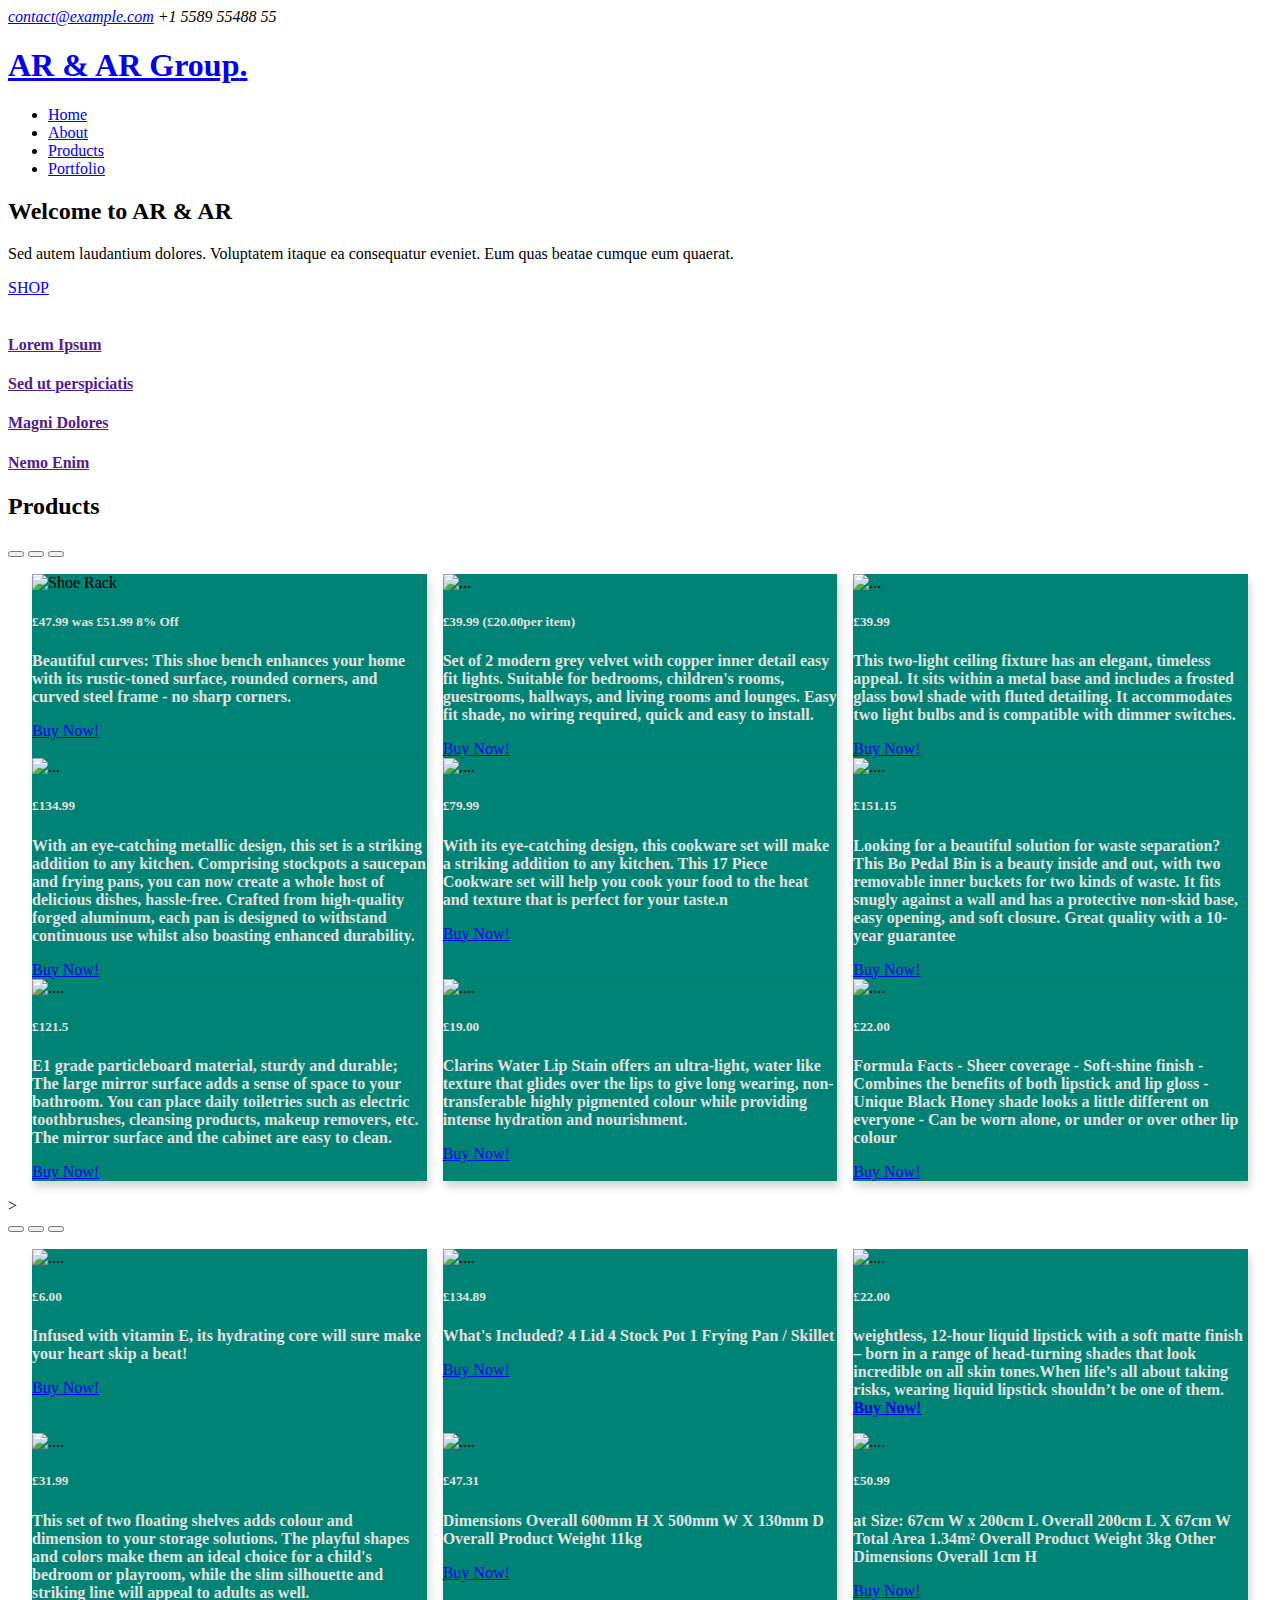
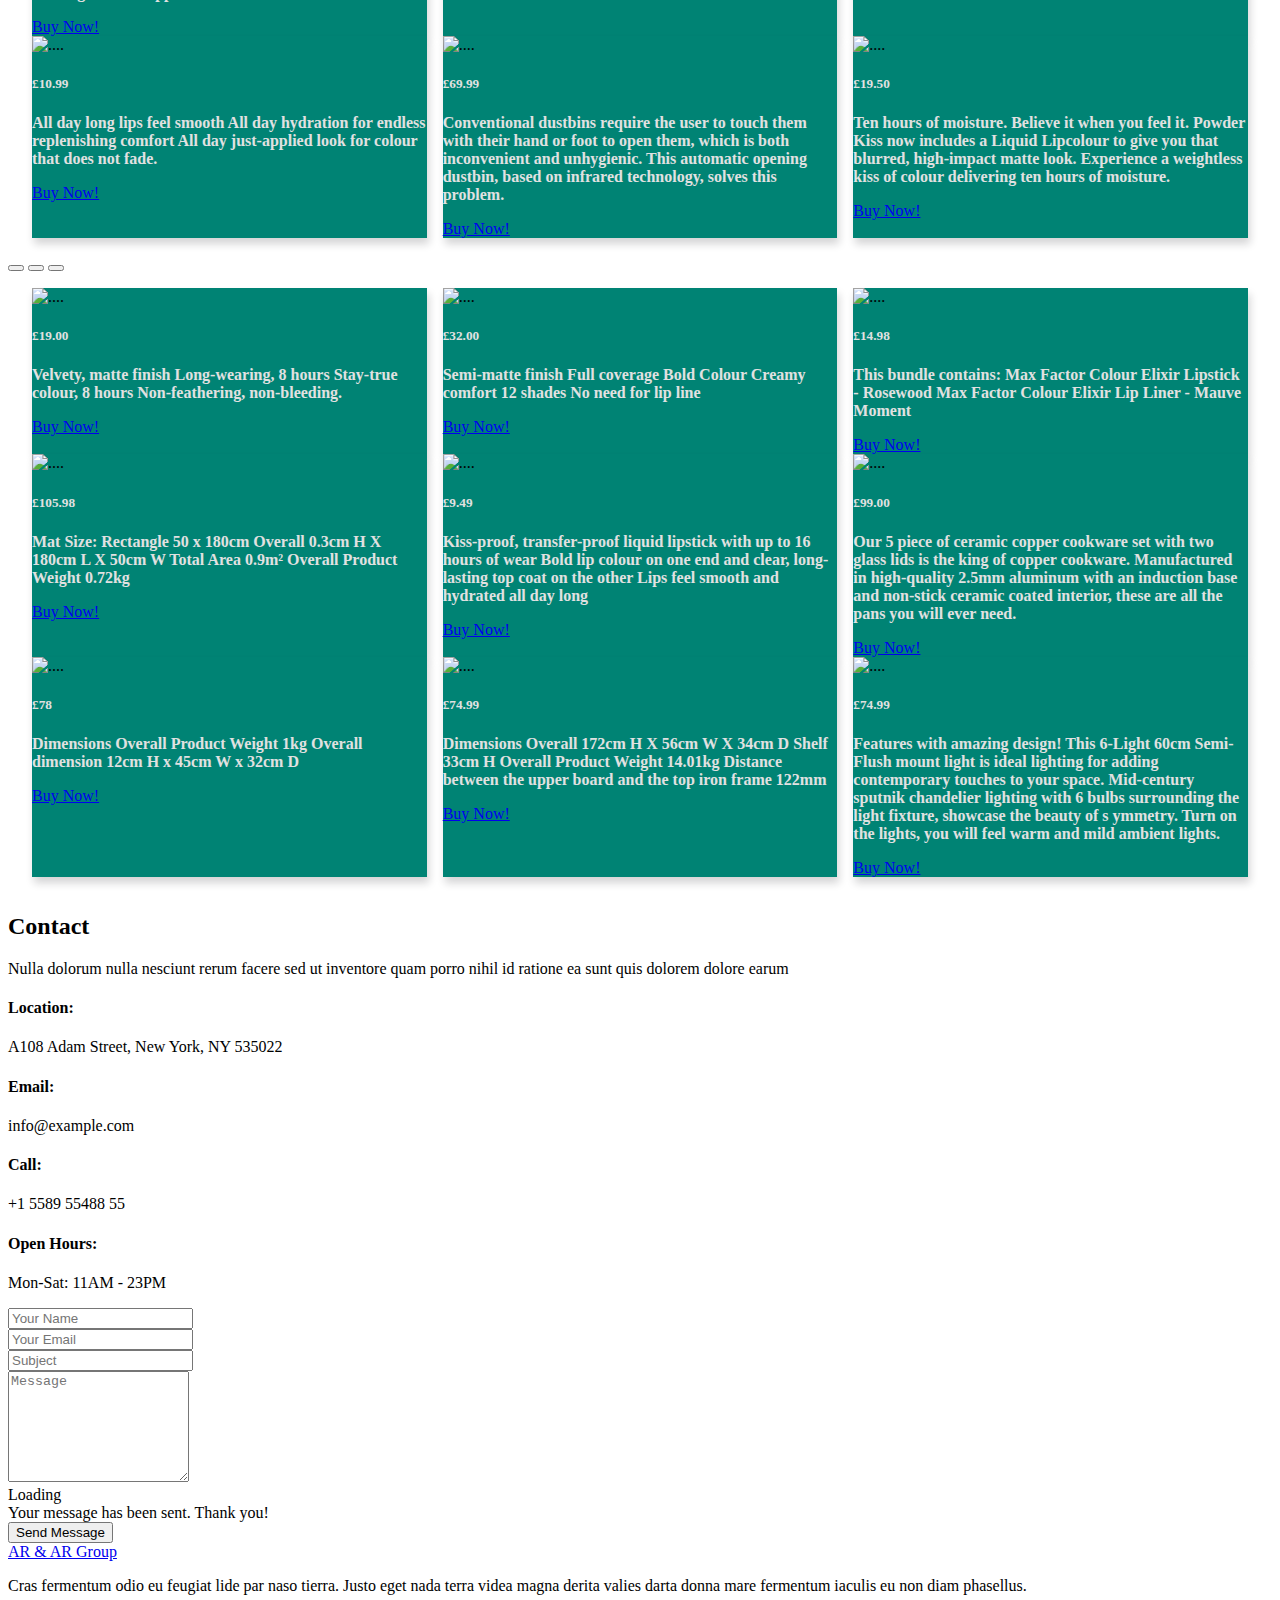
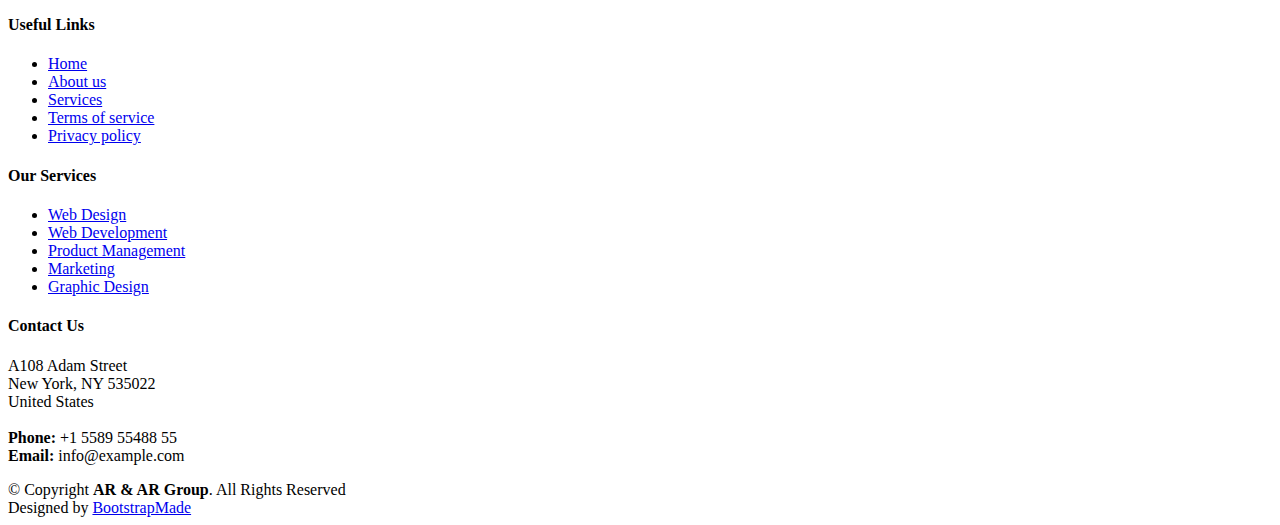
==== index.html @ 9b65b371 "Add files via upload" ====
<!DOCTYPE html>
<html lang="en">

<head>
  <meta charset="utf-8">
  <meta content="width=device-width, initial-scale=1.0" name="viewport">

  <title>AR.UK</title>
  <meta content="" name="description">
  <meta content="" name="keywords">

  <!-- Favicons -->
  <link rel="apple-touch-icon" sizes="180x180" href="favicon_io/apple-touch-icon.png">
  <link rel="icon" type="image/png" sizes="32x32" href="favicon_io\favicon-32x32.png">
  <link rel="icon" type="image/png" sizes="16x16" href="favicon_io/favicon-16x16.png">
  <link rel="manifest" href="favicon_io/site.webmanifest">

  <!-- Google Fonts -->
  <link rel="preconnect" href="https://fonts.googleapis.com">
  <link rel="preconnect" href="https://fonts.gstatic.com" crossorigin>
  <link href="https://fonts.googleapis.com/css2?family=Open+Sans:ital,wght@0,300;0,400;0,500;0,600;0,700;1,300;1,400;1,600;1,700&family=Montserrat:ital,wght@0,300;0,400;0,500;0,600;0,700;1,300;1,400;1,500;1,600;1,700&family=Raleway:ital,wght@0,300;0,400;0,500;0,600;0,700;1,300;1,400;1,500;1,600;1,700&display=swap" rel="stylesheet">

  <!-- Vendor CSS Files -->
  
  <link href="vendor/bootstrap/css/bootstrap.min.css" rel="stylesheet">
  <link href="vendor/bootstrap-icons/bootstrap-icons.css" rel="stylesheet">
  <link href="vendor/aos/aos.css" rel="stylesheet">
  <link href="vendor/glightbox/css/glightbox.min.css" rel="stylesheet">
  <link href="vendor/swiper/swiper-bundle.min.css" rel="stylesheet">

  <!-- Template Main CSS File -->
  <link href="css/main.css" rel="stylesheet">
  <link rel="stylesheet" href="neww.css">

  <!-- =======================================================
  * Template Name: Impact
  * Updated: Mar 10 2023 with Bootstrap v5.2.3
  * Template URL: https://bootstrapmade.com/impact-bootstrap-business-website-template/
  * Author: BootstrapMade.com
  * License: https://bootstrapmade.com/license/
  ======================================================== -->
</head>

<body>

  <!-- ======= Header ======= -->
  <section id="topbar" class="topbar d-flex align-items-center">
    <div class="container d-flex justify-content-center justify-content-md-between">
      <div class="contact-info d-flex align-items-center">
        <i class="bi bi-envelope d-flex align-items-center"><a href="mailto:contact@example.com">contact@example.com</a></i>
        <i class="bi bi-phone d-flex align-items-center ms-4"><span>+1 5589 55488 55</span></i>
      </div>
      <div class="social-links d-none d-md-flex align-items-center">
        <a href="#" class="twitter"><i class="bi bi-twitter"></i></a>
        <a href="#" class="facebook"><i class="bi bi-facebook"></i></a>
        <a href="#" class="instagram"><i class="bi bi-instagram"></i></a>
        <a href="#" class="linkedin"><i class="bi bi-linkedin"></i></i></a>
      </div>
    </div>
  </section><!-- End Top Bar -->

  <header id="header" class="header d-flex align-items-center">

    <div class="container-fluid container-xl d-flex align-items-center justify-content-between">
      <a href="index.html" class="logo d-flex align-items-center">
        <!-- Uncomment the line below if you also wish to use an image logo -->
        <!-- <img src="assets/img/logo.png" alt=""> -->
        <h1>AR & AR Group<span>.</span></h1>
      </a>
      <nav id="navbar" class="navbar">
        <ul>
          <li><a href="#hero">Home</a></li>
          <li><a href="#about">About</a></li>
          <li><a href="#upper">Products</a></li>
          <li><a href="#portfolio">Portfolio</a></li>
         
        
      </nav><!-- .navbar -->

      <i class="mobile-nav-toggle mobile-nav-show bi bi-list"></i>
      <i class="mobile-nav-toggle mobile-nav-hide d-none bi bi-x"></i>

    </div>
  </header><!-- End Header -->
  <!-- End Header -->

  <!-- ======= Hero Section ======= -->
  <section id="hero" class="hero">
    <div class="container position-relative">
      <div class="row gy-5" data-aos="fade-in">
        <div class="col-lg-6 order-2 order-lg-1 d-flex flex-column justify-content-center text-center text-lg-start">
          <h2>Welcome to <span>AR & AR</span></h2>
          <p>Sed autem laudantium dolores. Voluptatem itaque ea consequatur eveniet. Eum quas beatae cumque eum quaerat.</p>
          <div class="d-flex justify-content-center justify-content-lg-start">
            <a href="#about" class="btn-get-started">SHOP</a>
            
          </div>
        </div>
        <div class="col-lg-6 order-1 order-lg-2">
          <img src="img\hero-img.svg" class="img-fluid" alt="" data-aos="zoom-out" data-aos-delay="100">
        </div>
      </div>
    </div>

    <div class="icon-boxes position-relative">
      <div class="container position-relative">
        <div class="row gy-4 mt-5">

          <div class="col-xl-3 col-md-6" data-aos="fade-up" data-aos-delay="100">
            <div class="icon-box">
              <div class="icon"><i class="bi bi-easel"></i></div>
              <h4 class="title"><a href="" class="stretched-link">Lorem Ipsum</a></h4>
            </div>
          </div><!--End Icon Box -->

          <div class="col-xl-3 col-md-6" data-aos="fade-up" data-aos-delay="200">
            <div class="icon-box">
              <div class="icon"><i class="bi bi-gem"></i></div>
              <h4 class="title"><a href="" class="stretched-link">Sed ut perspiciatis</a></h4>
            </div>
          </div><!--End Icon Box -->

          <div class="col-xl-3 col-md-6" data-aos="fade-up" data-aos-delay="300">
            <div class="icon-box">
              <div class="icon"><i class="bi bi-geo-alt"></i></div>
              <h4 class="title"><a href="" class="stretched-link">Magni Dolores</a></h4>
            </div>
          </div><!--End Icon Box -->

          <div class="col-xl-3 col-md-6" data-aos="fade-up" data-aos-delay="500">
            <div class="icon-box">
              <div class="icon"><i class="bi bi-command"></i></div>
              <h4 class="title"><a href="" class="stretched-link">Nemo Enim</a></h4>
            </div>
          </div><!--End Icon Box -->

        </div>
      </div>
    </div>

    </div>
  </section>
  <!-- End Hero Section -->

  <main id="main">

    
   <!-- Products listing carosals  -->



    <section id="upper">
    <div class="section-header"><h2>Products</h2></div>

    <div class="container">
      <div id="carouselExampleControls" class="carousel slide" data-ride="carousel">

         <!-- Indicators/dots -->
  <div class="carousel-indicators">
    <button type="button" data-bs-target="#carouselExampleControls" data-bs-slide-to="0" class="active"></button>
    <button type="button" data-bs-target="#carouselExampleControls" data-bs-slide-to="1"></button>
    <button type="button" data-bs-target="#carouselExampleControls" data-bs-slide-to="2"></button>
  </div>

        <div class="carousel-inner">
          <div class="carousel-item active">
            <div class="cards-wrapper">
            <div class="card">
              <img src="products\6 Pair Shoe Rack\6+Pair+Shoe+Rack (1).webp" class="card-img-top" alt="Shoe Rack">
              <div class="card-body">
                <h5 class="card-title">£47.99 was £51.99 8% Off
                </h5>
                <p class="card-text">Beautiful curves: This shoe bench enhances your home with its rustic-toned surface, rounded corners, and curved steel frame - no sharp corners.</p>
                <a href="#" class="btn btn-success">Buy Now!</a>
              </div>
            </div>
            <div class="card d-none d-md-block">
              <img src="products\23Cm H x 30Cm W Fabric Drum Pendant Shade (Set of 2)\23Cm+H+x+30Cm+W+Fabric+Drum+Pendant+Shade (2).webp" class="card-img-top" alt="...">
              <div class="card-body">
                <h5 class="card-title">£39.99 (£20.00per item)</h5>
                <p class="card-text">Set of 2 modern grey velvet with copper inner detail easy fit lights. 
                  Suitable for bedrooms, children's rooms, guestrooms, hallways, and living rooms 
                  and lounges. Easy fit shade, no wiring required, quick and easy to install.</p>
                <a href="#" class="btn btn-success">Buy Now!</a>
              </div>
            </div>
            <div class="card d-none d-md-block">
              <img src="products\Arnott Glass Flush Mount\Arnott+Glass+Flush+Mount (2).webp" class="card-img-top" alt="...">
              <div class="card-body">
                <h5 class="card-title">£39.99 </h5>
                <p class="card-text">This two-light ceiling fixture has an elegant, timeless appeal. It sits within a metal 
                  base and includes a frosted glass bowl shade with fluted detailing. It accommodates two
                   light bulbs and is compatible with dimmer switches.</p>
                <a href="#" class="btn btn-success">Buy Now!</a>
              </div>
            </div>
          </div>
          </div>
          <div class="carousel-item">
            <div class="cards-wrapper">
              <div class="card">
                <img src="products\Berlinger Haus 11 Pieces Aluminium Non Stick Cookware Set\Berlinger+Haus+11+Pieces+Aluminium+Non+Stick+Cookware+Set (4).webp" class="card-img-top" alt="...">
                <div class="card-body">
                  <h5 class="card-title">£134.99</h5>
                  <p class="card-text">With an eye-catching metallic design, this set is a striking addition to any kitchen. Comprising stockpots a saucepan and frying pans, you can now create a whole host of delicious dishes, hassle-free. Crafted from high-quality forged aluminum, each pan is designed to withstand continuous use whilst also boasting enhanced durability.</p>
                  <a href="#" class="btn btn-success">Buy Now!</a>
                </div>
              </div>
              <div class="card d-none d-md-block">
                <img src="products\Berlinger Haus 17 Pieces Stainless Steel Non Stick Cookware Set\Berlinger+Haus+17+Pieces+Stainless+Steel+Non+Stick+Cookware+Set (2).webp" class="card-img-top" alt="....">
                <div class="card-body">
                  <h5 class="card-title">£79.99</h5>
                  <p class="card-text">With its eye-catching design, this cookware set will make a striking addition to any kitchen. This 17 Piece Cookware set will help you cook your food to the heat and texture that is perfect for your taste.n</p>
                  <a href="#" class="btn btn-success">Buy Now!</a>
                </div>
              </div>
              <div class="card d-none d-md-block">
                <img src="products\Bo 60L Pedal Bin with Two Inner Buckets\Bo+60L+Pedal+Bin+with+Two+Inner+Buckets (3).webp" class="card-img-top" alt="....">
                <div class="card-body">
                  <h5 class="card-title">£151.15</h5>
                  <p class="card-text">Looking for a beautiful solution for waste separation? This Bo Pedal Bin is a beauty inside and out, with two removable inner buckets for two kinds of waste. It fits snugly against a wall and has a protective non-skid base, easy opening, and soft closure. Great quality with a 10-year guarantee</p>
                  <a href="#" class="btn btn-success">Buy Now!</a>
                </div>
              </div>
            </div>
          </div>
          <div class="carousel-item">
            <div class="cards-wrapper">
              <div class="card">
                <img src="products\Caslyn 680Mm W 660Mm H Surface Mount Frameless Medicine Cabinet with Mirror and 5 Fixed Shelves\Caslyn+680Mm+W+660Mm+H+Surface+Mount+Frameless+Medicine+Cabinet+with+Mirror+and+5+Fixed+Shelves.webp" class="card-img-top" alt="....">
                <div class="card-body">
                  <h5 class="card-title">£121.5</h5>
                  <p class="card-text">E1 grade particleboard material, sturdy and durable;
                    The large mirror surface adds a sense of space to your bathroom. You can place daily toiletries such as electric toothbrushes, cleansing products, makeup removers, etc. The mirror surface and the cabinet are easy to clean.</p>
                  <a href="#" class="btn btn-success">Buy Now!</a>
                </div>
              </div>
              <div class="card d-none d-md-block">
                <img src="products\Clarins Water Lip Stain\download (2).png" class="card-img-top" alt="....">
                <div class="card-body">
                  <h5 class="card-title">£19.00</h5>
                  <p class="card-text">Clarins Water Lip Stain offers an ultra-light, water like texture that glides over the lips to give long wearing, non-transferable highly pigmented colour while providing intense hydration and nourishment.</p>
                  <a href="#" class="btn btn-success">Buy Now!</a>
                </div>
              </div>
              <div class="card d-none d-md-block">
                <img src="products\Clinique Almost Lipstick - Black Honey 1.9G\download (2).png" class="card-img-top" alt="....">
                <div class="card-body">
                  <h5 class="card-title">£22.00</h5>
                  <p class="card-text">Formula Facts
                    - Sheer coverage
                    - Soft-shine finish
                    - Combines the benefits of both lipstick and lip gloss
                    - Unique Black Honey shade looks a little different on everyone
                    - Can be worn alone, or under or over other lip colour</p>
                  <a href="#" class="btn btn-success">Buy Now!</a>
                </div>
              </div>
            </div>
          </div>
        </div>
        <a class="carousel-control-prev" href="#carouselExampleControls" role="button" data-bs-slide="prev">
          <span class="carousel-control-prev-icon" aria-hidden="true"></span>
          <span class="sr-only"></span>
        </a>
        <a class="carousel-control-next" href="#carouselExampleControls" role="button" data-bs-slide="next">
          <span class="carousel-control-next-icon" aria-hidden="true"></span>
          <span class="sr-only"></span>
        </a>
      </div>
    </div>



    <!-- Second carousal-->>
    <div class="container">
      <div id="carouselExampleControls2" class="carousel slide" data-ride="carousel">

               <!-- Indicators/dots -->
  <div class="carousel-indicators">
    <button type="button" data-bs-target="#carouselExampleControls2" data-bs-slide-to="0" class="active"></button>
    <button type="button" data-bs-target="#carouselExampleControls2" data-bs-slide-to="1"></button>
    <button type="button" data-bs-target="#carouselExampleControls2" data-bs-slide-to="2"></button>
  </div>

        <div class="carousel-inner">
          <div class="carousel-item active">
            <div class="cards-wrapper">
            <div class="card">
              <img src="products\e.l.f. Hydrating Core Lip Shine\download (4).png" class="card-img-top" alt="....">
              <div class="card-body">
                <h5 class="card-title">£6.00</h5>
                <p class="card-text">Infused with vitamin E, its hydrating core will sure make your heart skip a beat!</p>
                <a href="#" class="btn btn-success">Buy Now!</a>
              </div>
            </div>
            <div class="card d-none d-md-block">
              <img src="products\Fairmont Park Mimi 9 Piece Stoneware Non Stick Cookware Set\Fairmont+Park+Mimi+9+Piece+Stoneware+Non+Stick+Cookware+Set (2).webp" class="card-img-top" alt="....">
              <div class="card-body">
                <h5 class="card-title">£134.89</h5>
                <p class="card-text">What's Included?
                  4 Lid
                  4 Stock Pot
                  1 Frying Pan / Skillet</p>
                <a href="#" class="btn btn-success">Buy Now!</a>
              </div>
            </div>
            <div class="card d-none d-md-block">
              <img src="products\Fenty Beauty Stunna Lip Paint Longwear Fluid Lip Colour\download.png" class="card-img-top" alt="....">
              <div class="card-body">
                <h5 class="card-title">
                  £22.00</h5>
                <p class="card-text"> weightless, 12-hour liquid lipstick with a soft matte finish – born in a range of head-turning shades that look incredible on all skin tones.When life’s all about taking risks, wearing liquid lipstick shouldn’t be one of them. 
                 <a href="#" class="btn btn-success">Buy Now!</a>
              </div>
            </div>
          </div>
          </div>
          <div class="carousel-item">
            <div class="cards-wrapper">
              <div class="card">
                <img src="products\Floating Shelf (Set of 2)\Floating+Shelf (2).webp" class="card-img-top" alt="....">
                <div class="card-body">
                  <h5 class="card-title">£31.99</h5>
                  <p class="card-text">This set of two floating shelves adds colour and dimension to your storage solutions. The playful shapes and colors make them an ideal choice for a child's bedroom or playroom, while the slim silhouette and striking line will appeal to adults as well.</p>
                  <a href="#" class="btn btn-success">Buy Now!</a>
                </div>
              </div>
              <div class="card d-none d-md-block">
                <img src="products\Kameka 500Mm W 600Mm H Surface Mount Framed Medicine Cabinet Mirror\Kameka+500Mm+W+600Mm+H+Surface+Mount+Framed+Medicine+Cabinet+Mirror.webp" class="card-img-top" alt="....">
                <div class="card-body">
                  <h5 class="card-title">£47.31</h5>
                  <p class="card-text">Dimensions
                    Overall
                    600mm H X 500mm W X 130mm D
                    Overall Product Weight
                    11kg</p>
                  <a href="#" class="btn btn-success">Buy Now!</a>
                </div>
              </div>
              <div class="card d-none d-md-block">
                <img src="products\Kitchen Mat\Kitchen+Mat (1).webp" class="card-img-top" alt="....">
                <div class="card-body">
                  <h5 class="card-title">£50.99</h5>
            <p class="card-text">at Size: 67cm W x 200cm L
              Overall
              200cm L X 67cm W
              Total Area
              1.34m²
              Overall Product Weight
              3kg
              Other Dimensions
              Overall
              1cm H</p>
                  <a href="#" class="btn btn-success">Buy Now!</a>
                </div>
              </div>
            </div>
          </div>
          <div class="carousel-item">
            <div class="cards-wrapper">
              <div class="card">
                <img src="products\L_Oreal Paris Infallible Longwear 2 Step Lipstick\download (1).png" class="card-img-top" alt="....">
                <div class="card-body">
                  <h5 class="card-title">£10.99</h5>
                  <p class="card-text">All day long lips feel smooth
                    All day hydration for endless replenishing comfort  
                    All day just-applied look for colour that does not fade.</p>
                  <a href="#" class="btn btn-success">Buy Now!</a>
                </div>
              </div>
              <div class="card d-none d-md-block">
                <img src="products\Ladson Steel Motion Sensor Rubbish Bin\Ladson+Steel+Motion+Sensor+Rubbish+Bin (1).webp" class="card-img-top" alt="....">
                <div class="card-body">
                  <h5 class="card-title">£69.99</h5>
                  <p class="card-text">Conventional dustbins require the user to touch them with their hand or foot to open them, which is both inconvenient and unhygienic. This automatic opening dustbin, based on infrared technology, solves this problem.</p>
                  <a href="#" class="btn btn-success">Buy Now!</a>
                </div>
              </div>
              <div class="card d-none d-md-block">
                <img src="products\MAC Powder Kiss Liquid Lip Colour\download (1).png" class="card-img-top" alt="....">
                <div class="card-body">
                  <h5 class="card-title">£19.50</h5>
                  <p class="card-text">Ten hours of moisture. Believe it when you feel it. 
                    Powder Kiss now includes a Liquid Lipcolour to give you that blurred, high-impact matte look. 
                    Experience a weightless kiss of colour delivering ten hours of moisture.</p>
                  <a href="#" class="btn btn-success">Buy Now!</a>
                </div>
              </div>
            </div>
          </div>
        </div>
        <a class="carousel-control-prev" href="#carouselExampleControls2" role="button" data-bs-slide="prev">
          <span class="carousel-control-prev-icon" aria-hidden="true"></span>
          <span class="sr-only"></span>
        </a>
        <a class="carousel-control-next" href="#carouselExampleControls2" role="button" data-bs-slide="next">
          <span class="carousel-control-next-icon" aria-hidden="true"></span>
          <span class="sr-only"></span>
        </a>
      </div>
    </div>


    <!--3rd carousal-->
    <div class="container">
      <div id="carouselExampleControls3" class="carousel slide" data-ride="carousel">

               <!-- Indicators/dots -->
  <div class="carousel-indicators">
    <button type="button" data-bs-target="#carouselExampleControls3" data-bs-slide-to="0" class="active"></button>
    <button type="button" data-bs-target="#carouselExampleControls3" data-bs-slide-to="1"></button>
    <button type="button" data-bs-target="#carouselExampleControls3" data-bs-slide-to="2"></button>
  </div>

        <div class="carousel-inner">
          <div class="carousel-item active">
            <div class="cards-wrapper">
            <div class="card">
              <img src="products\MAC Retro Matte liquid Lip colour\download (2).png" class="card-img-top" alt="....">
              <div class="card-body">
                <h5 class="card-title">£19.00</h5>
                <p class="card-text">
                  Velvety, matte finish
                  Long-wearing, 8 hours
                  Stay-true colour, 8 hours
                  Non-feathering, non-bleeding.</p>
                <a href="#" class="btn btn-success">Buy Now!</a>
              </div>
            </div>
            <div class="card d-none d-md-block">
              <img src="products\YSL Rouge Pur Couture The Slim Velvet Radical Lipstick\download (2).png" class="card-img-top" alt="....">
              <div class="card-body">
                <h5 class="card-title">£32.00</h5>
                <p class="card-text">Semi-matte finish
                  Full coverage
                  Bold Colour
                  Creamy comfort
                  12 shades
                  No need for lip line</p>
                <a href="#" class="btn btn-success">Buy Now!</a>
              </div>
            </div>
            <div class="card d-none d-md-block">
              <img src="products\Max Factor Colour Elixir Rose Nude Lipstick and Lip Liner Bundle\download (2).png" class="card-img-top" alt="....">
              <div class="card-body">
                <h5 class="card-title">£14.98</h5>
                <p class="card-text">This bundle contains:
                  Max Factor Colour Elixir Lipstick - Rosewood
                  Max Factor Colour Elixir Lip Liner - Mauve Moment </p>
                <a href="#" class="btn btn-success">Buy Now!</a>
              </div>
            </div>
          </div>
          </div>
          <div class="carousel-item">
            <div class="cards-wrapper">
              <div class="card">
                <img src="products\Northway Kitchen Mat\Northway+Kitchen+Mat (3).webp" class="card-img-top" alt="....">
                <div class="card-body">
                  <h5 class="card-title">£105.98
                  </h5>
                  <p class="card-text">Mat Size: Rectangle 50 x 180cm
                    Overall
                    0.3cm H X 180cm L X 50cm W
                    Total Area
                    0.9m²
                    Overall Product Weight
                    0.72kg</p>
                  <a href="#" class="btn btn-success">Buy Now!</a>
                </div>
              </div>
              <div class="card d-none d-md-block">
                <img src="products\Rimmel London Provocalips 16hr Lip Colour\download (2).png" class="card-img-top" alt="....">
                <div class="card-body">
                  <h5 class="card-title">£9.49</h5>
                  <p class="card-text">Kiss-proof, transfer-proof liquid lipstick with up to 16 hours of wear
Bold lip colour on one end and clear, long-lasting top coat on the other
Lips feel smooth and hydrated all day long</p>
                  <a href="#" class="btn btn-success">Buy Now!</a>
                </div>
              </div>
              <div class="card d-none d-md-block">
                <img src="products\Symple Stuff Dorthea 5 Piece Aluminum Non Stick Cookware Set\Symple+Stuff+Dorthea+5+Piece+Aluminum+Non+Stick+Cookware+Set (1).webp" class="card-img-top" alt="....">
                <div class="card-body">
                  <h5 class="card-title">£99.00</h5>
                  <p class="card-text">Our 5 piece of ceramic copper cookware set with two glass lids is the king of copper cookware. Manufactured in high-quality 2.5mm aluminum with an induction base and non-stick ceramic coated interior, these are all the pans you will ever need.</p>
                  <a href="#" class="btn btn-success">Buy Now!</a>
                </div>
              </div>
            </div>
          </div>
          <div class="carousel-item">
            <div class="cards-wrapper">
              <div class="card">
                <img src="products\Tower T847001 Compact Dish Rack\Tower+T847001+Compact+Dish+Rack+with+Removable+Cutlery+Drainer,+Colour+Coated+Stainless+Steel,+Grey+,+32+x+45+x+15+cm (1).webp" class="card-img-top" alt="....">
                <div class="card-body">
                  <h5 class="card-title">£78</h5>
                  <p class="card-text">Dimensions
                    Overall Product Weight
                    1kg
                    Overall dimension
                    12cm H x 45cm W x 32cm D
                    </p>
                  <a href="#" class="btn btn-success">Buy Now!</a>
                </div>
              </div>
              <div class="card d-none d-md-block">
                <img src="products\Westhought 172Cm H x 56Cm W Steel Etagere Bookcase\Westhought+172Cm+H+x+56Cm+W+Steel+Etagere+Bookcase (3).webp" class="card-img-top" alt="....">
                <div class="card-body">
                  <h5 class="card-title">£74.99</h5>
                  <p class="card-text">Dimensions
                    Overall
                    172cm H X 56cm W X 34cm D
                    Shelf
                    33cm H
                    Overall Product Weight
                    14.01kg
                    Distance between the upper board and the top iron frame
                    122mm</p>
                  <a href="#" class="btn btn-success">Buy Now!</a>
                </div>
              </div>
              <div class="card d-none d-md-block">
                <img src="products\Worley Semi Flush Mount\Worley+Semi+Flush+Mount (1).webp" class="card-img-top" alt="....">
                <div class="card-body">
                  <h5 class="card-title">£74.99</h5>
                  <p class="card-text">Features with amazing design! This 6-Light 60cm Semi-Flush mount light is 
                    ideal lighting for adding contemporary touches to your space. Mid-century sputnik 
                    chandelier lighting with 6 bulbs surrounding the light fixture, showcase the beauty of s
                    ymmetry. Turn on the lights, you will feel warm and mild ambient lights.</p>
                  <a href="#" class="btn btn-success">Buy Now!</a>
                </div>
              </div>
            </div>
          </div>
        </div>
        <a class="carousel-control-prev" href="#carouselExampleControls3" role="button" data-bs-slide="prev">
          <span class="carousel-control-prev-icon" aria-hidden="true"></span>
          <span class="sr-only"></span>
        </a>
        <a class="carousel-control-next" href="#carouselExampleControls3" role="button" data-bs-slide="next">
          <span class="carousel-control-next-icon" aria-hidden="true"></span>
          <span class="sr-only"></span>
        </a>
      </div>
    </div>


      
</section>

   
     

    
    <!-- ======= Contact Section ======= -->
    <section id="contact" class="contact">
      <div class="container" data-aos="fade-up">

        <div class="section-header">
          <h2>Contact</h2>
          <p>Nulla dolorum nulla nesciunt rerum facere sed ut inventore quam porro nihil id ratione ea sunt quis dolorem dolore earum</p>
        </div>

        <div class="row gx-lg-0 gy-4">

          <div class="col-lg-4">

            <div class="info-container d-flex flex-column align-items-center justify-content-center">
              <div class="info-item d-flex">
                <i class="bi bi-geo-alt flex-shrink-0"></i>
                <div>
                  <h4>Location:</h4>
                  <p>A108 Adam Street, New York, NY 535022</p>
                </div>
              </div><!-- End Info Item -->

              <div class="info-item d-flex">
                <i class="bi bi-envelope flex-shrink-0"></i>
                <div>
                  <h4>Email:</h4>
                  <p>info@example.com</p>
                </div>
              </div><!-- End Info Item -->

              <div class="info-item d-flex">
                <i class="bi bi-phone flex-shrink-0"></i>
                <div>
                  <h4>Call:</h4>
                  <p>+1 5589 55488 55</p>
                </div>
              </div><!-- End Info Item -->

              <div class="info-item d-flex">
                <i class="bi bi-clock flex-shrink-0"></i>
                <div>
                  <h4>Open Hours:</h4>
                  <p>Mon-Sat: 11AM - 23PM</p>
                </div>
              </div><!-- End Info Item -->
            </div>

          </div>

          <div class="col-lg-8">
            <form action="forms/contact.php" method="post" role="form" class="php-email-form">
              <div class="row">
                <div class="col-md-6 form-group">
                  <input type="text" name="name" class="form-control" id="name" placeholder="Your Name" required>
                </div>
                <div class="col-md-6 form-group mt-3 mt-md-0">
                  <input type="email" class="form-control" name="email" id="email" placeholder="Your Email" required>
                </div>
              </div>
              <div class="form-group mt-3">
                <input type="text" class="form-control" name="subject" id="subject" placeholder="Subject" required>
              </div>
              <div class="form-group mt-3">
                <textarea class="form-control" name="message" rows="7" placeholder="Message" required></textarea>
              </div>
              <div class="my-3">
                <div class="loading">Loading</div>
                <div class="error-message"></div>
                <div class="sent-message">Your message has been sent. Thank you!</div>
              </div>
              <div class="text-center"><button type="submit">Send Message</button></div>
            </form>
          </div><!-- End Contact Form -->

        </div>

      </div>
    </section><!-- End Contact Section -->

  </main><!-- End #main -->

  <!-- ======= Footer ======= -->
  <footer id="footer" class="footer">

    <div class="container">
      <div class="row gy-4">
        <div class="col-lg-5 col-md-12 footer-info">
          <a href="index.html" class="logo d-flex align-items-center">
            <span>AR & AR Group</span>
          </a>
          <p>Cras fermentum odio eu feugiat lide par naso tierra. Justo eget nada terra videa magna derita valies darta donna mare fermentum iaculis eu non diam phasellus.</p>
          <div class="social-links d-flex mt-4">
            <a href="#" class="twitter"><i class="bi bi-twitter"></i></a>
            <a href="#" class="facebook"><i class="bi bi-facebook"></i></a>
            <a href="#" class="instagram"><i class="bi bi-instagram"></i></a>
            <a href="#" class="linkedin"><i class="bi bi-linkedin"></i></a>
          </div>
        </div>

        <div class="col-lg-2 col-6 footer-links">
          <h4>Useful Links</h4>
          <ul>
            <li><a href="#">Home</a></li>
            <li><a href="#">About us</a></li>
            <li><a href="#">Services</a></li>
            <li><a href="#">Terms of service</a></li>
            <li><a href="#">Privacy policy</a></li>
          </ul>
        </div>

        <div class="col-lg-2 col-6 footer-links">
          <h4>Our Services</h4>
          <ul>
            <li><a href="#">Web Design</a></li>
            <li><a href="#">Web Development</a></li>
            <li><a href="#">Product Management</a></li>
            <li><a href="#">Marketing</a></li>
            <li><a href="#">Graphic Design</a></li>
          </ul>
        </div>

        <div class="col-lg-3 col-md-12 footer-contact text-center text-md-start">
          <h4>Contact Us</h4>
          <p>
            A108 Adam Street <br>
            New York, NY 535022<br>
            United States <br><br>
            <strong>Phone:</strong> +1 5589 55488 55<br>
            <strong>Email:</strong> info@example.com<br>
          </p>

        </div>

      </div>
    </div>

    <div class="container mt-4">
      <div class="copyright">
        &copy; Copyright <strong><span>AR & AR Group</span></strong>. All Rights Reserved
      </div>
      <div class="credits">
        <!-- All the links in the footer should remain intact. -->
        <!-- You can delete the links only if you purchased the pro version. -->
        <!-- Licensing information: https://bootstrapmade.com/license/ -->
        <!-- Purchase the pro version with working PHP/AJAX contact form: https://bootstrapmade.com/impact-bootstrap-business-website-template/ -->
        Designed by <a href="https://bootstrapmade.com/">BootstrapMade</a>
      </div>
    </div>

  </footer><!-- End Footer -->
  <!-- End Footer -->

  <a href="#" class="scroll-top d-flex align-items-center justify-content-center"><i class="bi bi-arrow-up-short"></i></a>

  <div id="preloader"></div>

  <!-- Vendor JS Files -->
  <script src="vendor/bootstrap/js/bootstrap.bundle.min.js"></script>
  <script src="vendor/aos/aos.js"></script>
  <script src="vendor/glightbox/js/glightbox.min.js"></script>
  <script src="vendor/purecounter/purecounter_vanilla.js"></script>
  <script src="vendor/swiper/swiper-bundle.min.js"></script>
  <script src="vendor/isotope-layout/isotope.pkgd.min.js"></script>
  <script src="vendor/php-email-form/validate.js"></script>
  

  <!-- Template Main JS File -->
  <script src="js\main.js"></script>

</body>

</html>
---- neww.css ----
@media  screen and (min-width: 568px) {
  

.cards-wrapper {
    display: flex;
    
  }

  .img-wrapper{
    height: 2vw;
    margin: 0 auto;
  }
}
  
@media screen and (max-width: 567px) {
  .card:not(:first-child){
    display: none;
    align-items: center;
    
  }
}

.container{
  align-items: center;
}
  .card {
     margin: 0 0.5em;
    width: calc(100%/3);
    box-shadow: 2px 6px 8px 0 rgba(22, 22, 26, 0.18);
    border: none;
    border-radius: 0;
    background-color:#008374;
    
  }
  .card-title
  {
    color: #e1e1e1;
    font-weight: bolder;
  }
   .card-text{
    color: #e1e1e1;
    font-weight: bold;
   }

  .carousel-inner {
    padding: 1em;
  }

  .carousel-control-prev,
.carousel-control-next {
  background-color: #e1e1e1;
  width: 5vh;
  height: 5vh;
  border-radius: 50%;
  top: 50%;
  transform: translateY(-50%);
}

@media (min-width: 768px) {
  .card img {
    height: 11em;
  }
}

.card img {
  align-items: center;
  max-width: 80%;
  max-height: 50%;
}
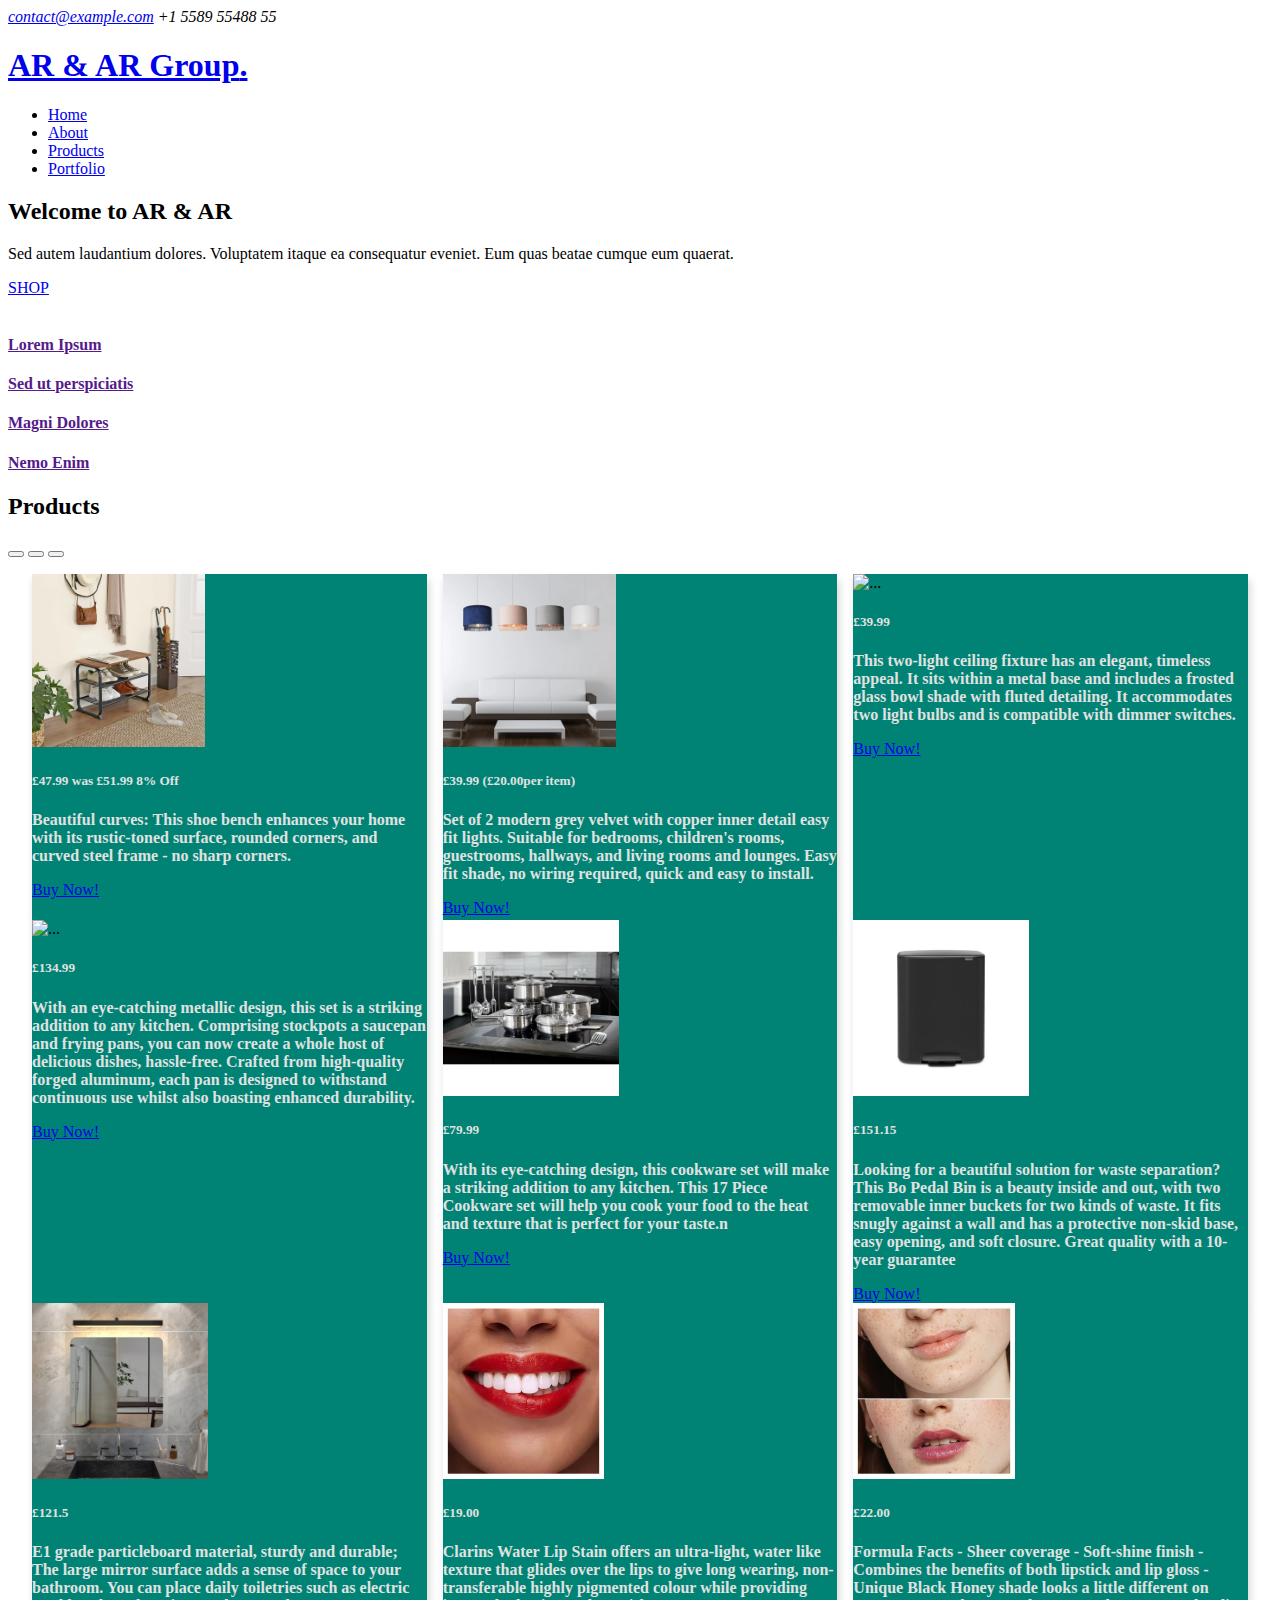
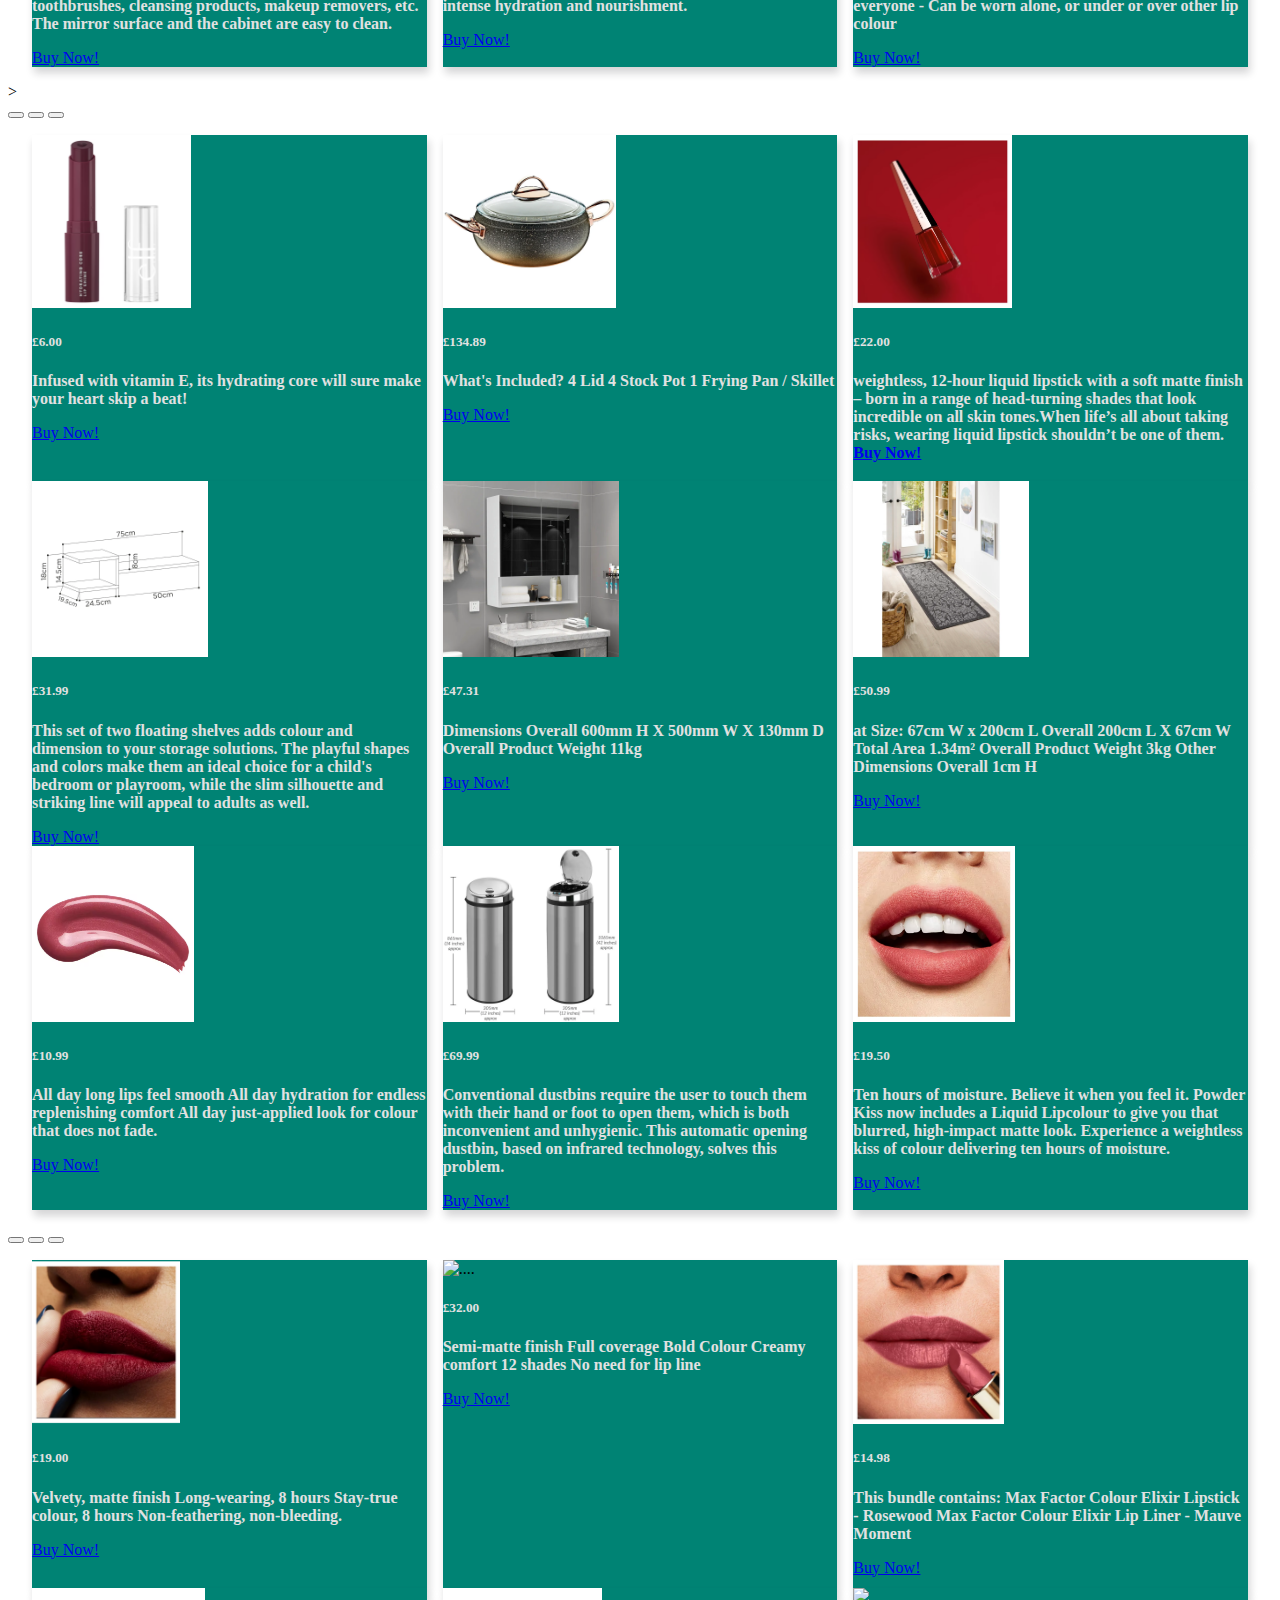
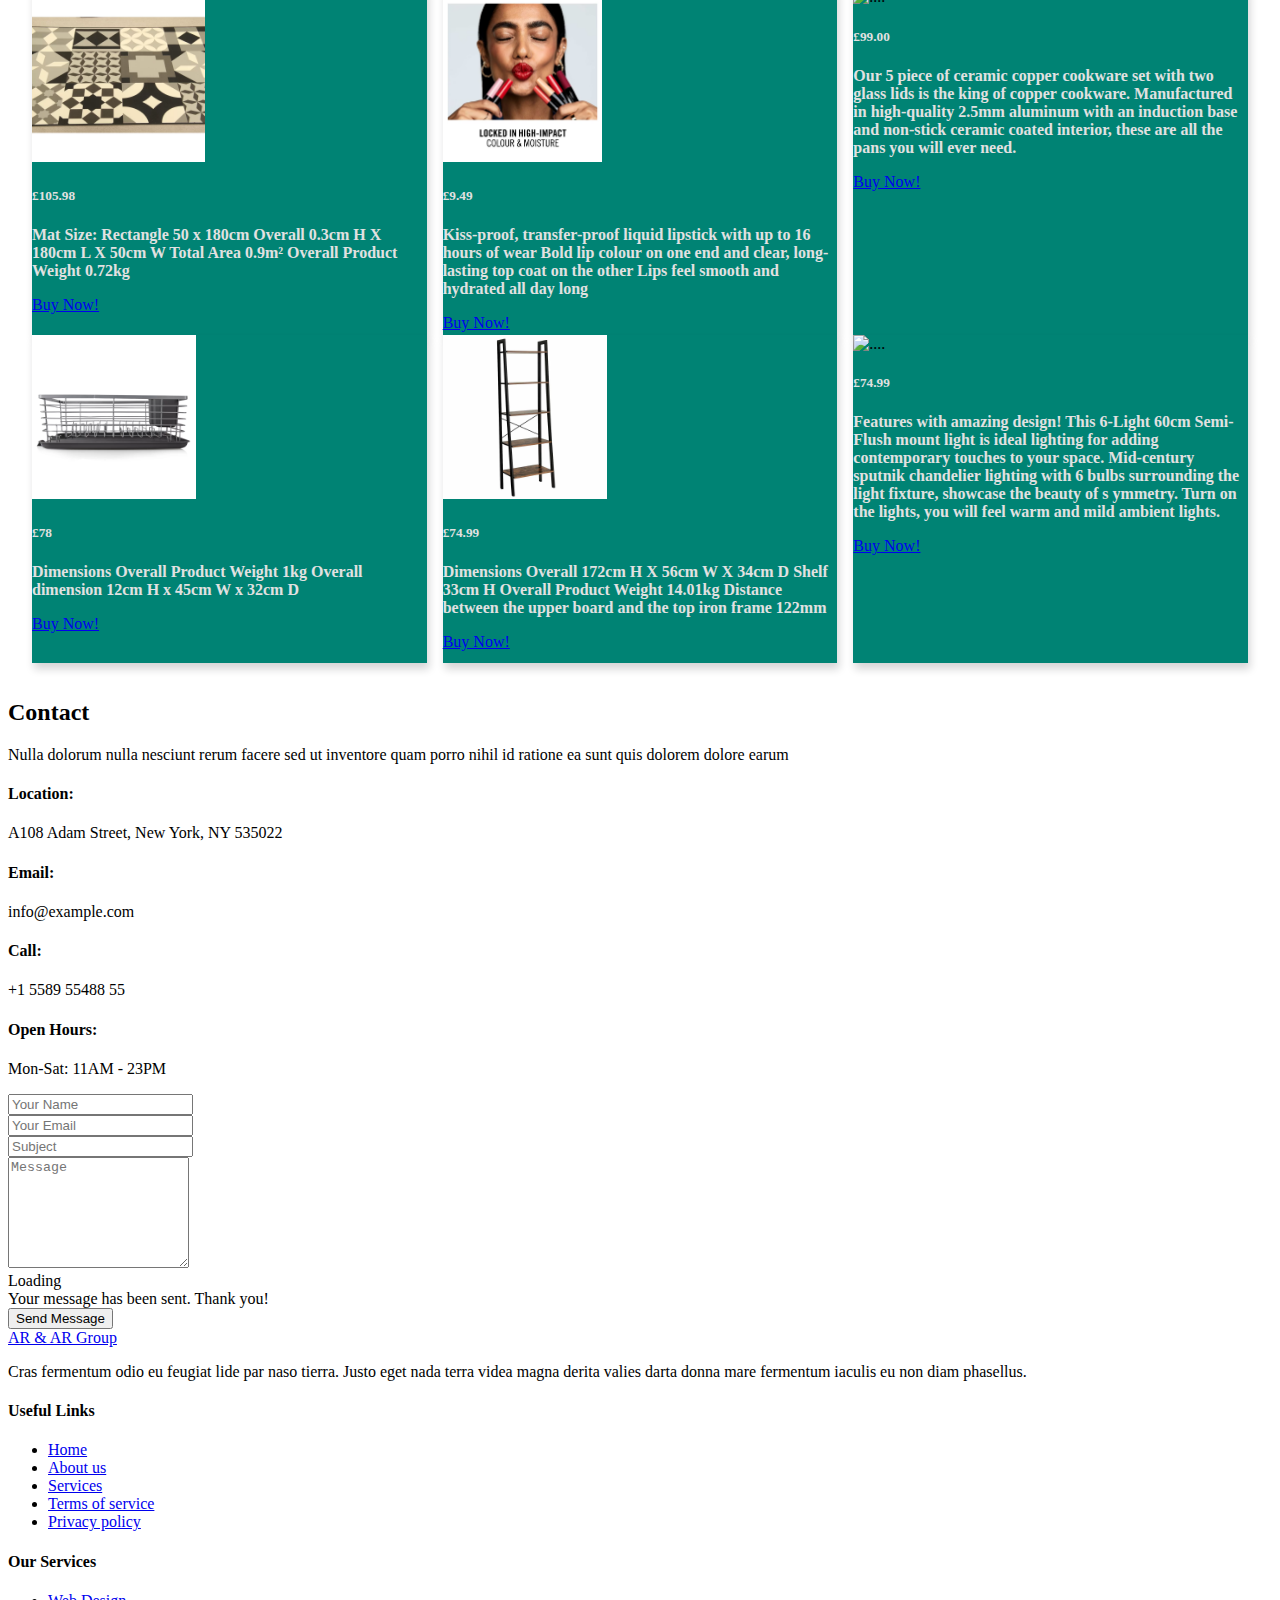
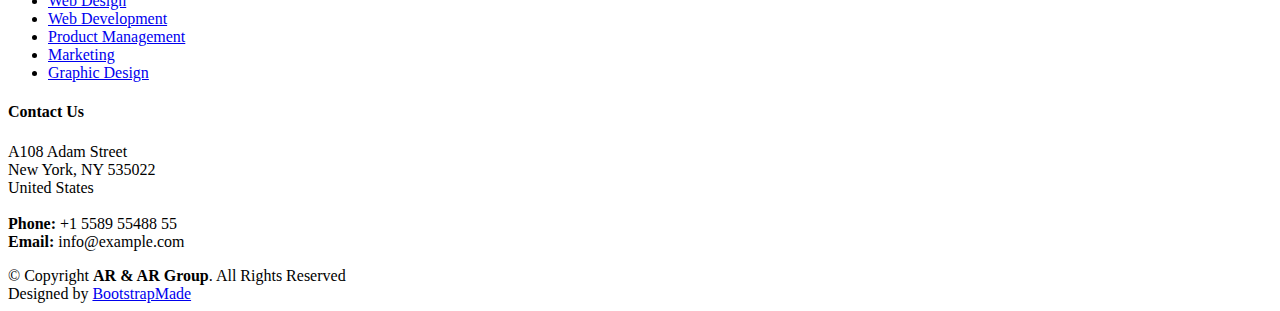
==== commit 4bb6d424: "Update index.html" ====
--- a/index.html
+++ b/index.html
@@ -166,7 +166,7 @@
           <div class="carousel-item active">
             <div class="cards-wrapper">
             <div class="card">
-              <img src="products\6 Pair Shoe Rack\6+Pair+Shoe+Rack (1).webp" class="card-img-top" alt="Shoe Rack">
+              <img src="6 Pair Shoe Rack\6+Pair+Shoe+Rack (1).webp" class="card-img-top" alt="Shoe Rack">
               <div class="card-body">
                 <h5 class="card-title">£47.99 was £51.99 8% Off
                 </h5>
@@ -175,7 +175,7 @@
               </div>
             </div>
             <div class="card d-none d-md-block">
-              <img src="products\23Cm H x 30Cm W Fabric Drum Pendant Shade (Set of 2)\23Cm+H+x+30Cm+W+Fabric+Drum+Pendant+Shade (2).webp" class="card-img-top" alt="...">
+              <img src="23Cm H x 30Cm W Fabric Drum Pendant Shade (Set of 2)\23Cm+H+x+30Cm+W+Fabric+Drum+Pendant+Shade (2).webp" class="card-img-top" alt="...">
               <div class="card-body">
                 <h5 class="card-title">£39.99 (£20.00per item)</h5>
                 <p class="card-text">Set of 2 modern grey velvet with copper inner detail easy fit lights. 
@@ -185,7 +185,7 @@
               </div>
             </div>
             <div class="card d-none d-md-block">
-              <img src="products\Arnott Glass Flush Mount\Arnott+Glass+Flush+Mount (2).webp" class="card-img-top" alt="...">
+              <img src="Arnott Glass Flush Mount\Arnott+Glass+Flush+Mount (2).webp" class="card-img-top" alt="...">
               <div class="card-body">
                 <h5 class="card-title">£39.99 </h5>
                 <p class="card-text">This two-light ceiling fixture has an elegant, timeless appeal. It sits within a metal 
@@ -199,7 +199,7 @@
           <div class="carousel-item">
             <div class="cards-wrapper">
               <div class="card">
-                <img src="products\Berlinger Haus 11 Pieces Aluminium Non Stick Cookware Set\Berlinger+Haus+11+Pieces+Aluminium+Non+Stick+Cookware+Set (4).webp" class="card-img-top" alt="...">
+                <img src="Berlinger Haus 11 Pieces Aluminium Non Stick Cookware Set\Berlinger+Haus+11+Pieces+Aluminium+Non+Stick+Cookware+Set (4).webp" class="card-img-top" alt="...">
                 <div class="card-body">
                   <h5 class="card-title">£134.99</h5>
                   <p class="card-text">With an eye-catching metallic design, this set is a striking addition to any kitchen. Comprising stockpots a saucepan and frying pans, you can now create a whole host of delicious dishes, hassle-free. Crafted from high-quality forged aluminum, each pan is designed to withstand continuous use whilst also boasting enhanced durability.</p>
@@ -207,7 +207,7 @@
                 </div>
               </div>
               <div class="card d-none d-md-block">
-                <img src="products\Berlinger Haus 17 Pieces Stainless Steel Non Stick Cookware Set\Berlinger+Haus+17+Pieces+Stainless+Steel+Non+Stick+Cookware+Set (2).webp" class="card-img-top" alt="....">
+                <img src="Berlinger Haus 17 Pieces Stainless Steel Non Stick Cookware Set\Berlinger+Haus+17+Pieces+Stainless+Steel+Non+Stick+Cookware+Set (2).webp" class="card-img-top" alt="....">
                 <div class="card-body">
                   <h5 class="card-title">£79.99</h5>
                   <p class="card-text">With its eye-catching design, this cookware set will make a striking addition to any kitchen. This 17 Piece Cookware set will help you cook your food to the heat and texture that is perfect for your taste.n</p>
@@ -215,7 +215,7 @@
                 </div>
               </div>
               <div class="card d-none d-md-block">
-                <img src="products\Bo 60L Pedal Bin with Two Inner Buckets\Bo+60L+Pedal+Bin+with+Two+Inner+Buckets (3).webp" class="card-img-top" alt="....">
+                <img src="Bo 60L Pedal Bin with Two Inner Buckets\Bo+60L+Pedal+Bin+with+Two+Inner+Buckets (3).webp" class="card-img-top" alt="....">
                 <div class="card-body">
                   <h5 class="card-title">£151.15</h5>
                   <p class="card-text">Looking for a beautiful solution for waste separation? This Bo Pedal Bin is a beauty inside and out, with two removable inner buckets for two kinds of waste. It fits snugly against a wall and has a protective non-skid base, easy opening, and soft closure. Great quality with a 10-year guarantee</p>
@@ -227,7 +227,7 @@
           <div class="carousel-item">
             <div class="cards-wrapper">
               <div class="card">
-                <img src="products\Caslyn 680Mm W 660Mm H Surface Mount Frameless Medicine Cabinet with Mirror and 5 Fixed Shelves\Caslyn+680Mm+W+660Mm+H+Surface+Mount+Frameless+Medicine+Cabinet+with+Mirror+and+5+Fixed+Shelves.webp" class="card-img-top" alt="....">
+                <img src="Caslyn 680Mm W 660Mm H Surface Mount Frameless Medicine Cabinet with Mirror and 5 Fixed Shelves\Caslyn+680Mm+W+660Mm+H+Surface+Mount+Frameless+Medicine+Cabinet+with+Mirror+and+5+Fixed+Shelves.webp" class="card-img-top" alt="....">
                 <div class="card-body">
                   <h5 class="card-title">£121.5</h5>
                   <p class="card-text">E1 grade particleboard material, sturdy and durable;
@@ -236,7 +236,7 @@
                 </div>
               </div>
               <div class="card d-none d-md-block">
-                <img src="products\Clarins Water Lip Stain\download (2).png" class="card-img-top" alt="....">
+                <img src="Clarins Water Lip Stain\download (2).png" class="card-img-top" alt="....">
                 <div class="card-body">
                   <h5 class="card-title">£19.00</h5>
                   <p class="card-text">Clarins Water Lip Stain offers an ultra-light, water like texture that glides over the lips to give long wearing, non-transferable highly pigmented colour while providing intense hydration and nourishment.</p>
@@ -244,7 +244,7 @@
                 </div>
               </div>
               <div class="card d-none d-md-block">
-                <img src="products\Clinique Almost Lipstick - Black Honey 1.9G\download (2).png" class="card-img-top" alt="....">
+                <img src="Clinique Almost Lipstick - Black Honey 1.9G\download (2).png" class="card-img-top" alt="....">
                 <div class="card-body">
                   <h5 class="card-title">£22.00</h5>
                   <p class="card-text">Formula Facts
@@ -287,7 +287,7 @@
           <div class="carousel-item active">
             <div class="cards-wrapper">
             <div class="card">
-              <img src="products\e.l.f. Hydrating Core Lip Shine\download (4).png" class="card-img-top" alt="....">
+              <img src="e.l.f. Hydrating Core Lip Shine\download (4).png" class="card-img-top" alt="....">
               <div class="card-body">
                 <h5 class="card-title">£6.00</h5>
                 <p class="card-text">Infused with vitamin E, its hydrating core will sure make your heart skip a beat!</p>
@@ -295,7 +295,7 @@
               </div>
             </div>
             <div class="card d-none d-md-block">
-              <img src="products\Fairmont Park Mimi 9 Piece Stoneware Non Stick Cookware Set\Fairmont+Park+Mimi+9+Piece+Stoneware+Non+Stick+Cookware+Set (2).webp" class="card-img-top" alt="....">
+              <img src="Fairmont Park Mimi 9 Piece Stoneware Non Stick Cookware Set\Fairmont+Park+Mimi+9+Piece+Stoneware+Non+Stick+Cookware+Set (2).webp" class="card-img-top" alt="....">
               <div class="card-body">
                 <h5 class="card-title">£134.89</h5>
                 <p class="card-text">What's Included?
@@ -306,7 +306,7 @@
               </div>
             </div>
             <div class="card d-none d-md-block">
-              <img src="products\Fenty Beauty Stunna Lip Paint Longwear Fluid Lip Colour\download.png" class="card-img-top" alt="....">
+              <img src="Fenty Beauty Stunna Lip Paint Longwear Fluid Lip Colour\download.png" class="card-img-top" alt="....">
               <div class="card-body">
                 <h5 class="card-title">
                   £22.00</h5>
@@ -319,7 +319,7 @@
           <div class="carousel-item">
             <div class="cards-wrapper">
               <div class="card">
-                <img src="products\Floating Shelf (Set of 2)\Floating+Shelf (2).webp" class="card-img-top" alt="....">
+                <img src="Floating Shelf (Set of 2)\Floating+Shelf (2).webp" class="card-img-top" alt="....">
                 <div class="card-body">
                   <h5 class="card-title">£31.99</h5>
                   <p class="card-text">This set of two floating shelves adds colour and dimension to your storage solutions. The playful shapes and colors make them an ideal choice for a child's bedroom or playroom, while the slim silhouette and striking line will appeal to adults as well.</p>
@@ -327,7 +327,7 @@
                 </div>
               </div>
               <div class="card d-none d-md-block">
-                <img src="products\Kameka 500Mm W 600Mm H Surface Mount Framed Medicine Cabinet Mirror\Kameka+500Mm+W+600Mm+H+Surface+Mount+Framed+Medicine+Cabinet+Mirror.webp" class="card-img-top" alt="....">
+                <img src="Kameka 500Mm W 600Mm H Surface Mount Framed Medicine Cabinet Mirror\Kameka+500Mm+W+600Mm+H+Surface+Mount+Framed+Medicine+Cabinet+Mirror.webp" class="card-img-top" alt="....">
                 <div class="card-body">
                   <h5 class="card-title">£47.31</h5>
                   <p class="card-text">Dimensions
@@ -339,7 +339,7 @@
                 </div>
               </div>
               <div class="card d-none d-md-block">
-                <img src="products\Kitchen Mat\Kitchen+Mat (1).webp" class="card-img-top" alt="....">
+                <img src="Kitchen Mat\Kitchen+Mat (1).webp" class="card-img-top" alt="....">
                 <div class="card-body">
                   <h5 class="card-title">£50.99</h5>
             <p class="card-text">at Size: 67cm W x 200cm L
@@ -360,7 +360,7 @@
           <div class="carousel-item">
             <div class="cards-wrapper">
               <div class="card">
-                <img src="products\L_Oreal Paris Infallible Longwear 2 Step Lipstick\download (1).png" class="card-img-top" alt="....">
+                <img src="L_Oreal Paris Infallible Longwear 2 Step Lipstick\download (1).png" class="card-img-top" alt="....">
                 <div class="card-body">
                   <h5 class="card-title">£10.99</h5>
                   <p class="card-text">All day long lips feel smooth
@@ -370,7 +370,7 @@
                 </div>
               </div>
               <div class="card d-none d-md-block">
-                <img src="products\Ladson Steel Motion Sensor Rubbish Bin\Ladson+Steel+Motion+Sensor+Rubbish+Bin (1).webp" class="card-img-top" alt="....">
+                <img src="Ladson Steel Motion Sensor Rubbish Bin\Ladson+Steel+Motion+Sensor+Rubbish+Bin (1).webp" class="card-img-top" alt="....">
                 <div class="card-body">
                   <h5 class="card-title">£69.99</h5>
                   <p class="card-text">Conventional dustbins require the user to touch them with their hand or foot to open them, which is both inconvenient and unhygienic. This automatic opening dustbin, based on infrared technology, solves this problem.</p>
@@ -378,7 +378,7 @@
                 </div>
               </div>
               <div class="card d-none d-md-block">
-                <img src="products\MAC Powder Kiss Liquid Lip Colour\download (1).png" class="card-img-top" alt="....">
+                <img src="MAC Powder Kiss Liquid Lip Colour\download (1).png" class="card-img-top" alt="....">
                 <div class="card-body">
                   <h5 class="card-title">£19.50</h5>
                   <p class="card-text">Ten hours of moisture. Believe it when you feel it. 
@@ -417,7 +417,7 @@
           <div class="carousel-item active">
             <div class="cards-wrapper">
             <div class="card">
-              <img src="products\MAC Retro Matte liquid Lip colour\download (2).png" class="card-img-top" alt="....">
+              <img src="MAC Retro Matte liquid Lip colour\download (2).png" class="card-img-top" alt="....">
               <div class="card-body">
                 <h5 class="card-title">£19.00</h5>
                 <p class="card-text">
@@ -429,7 +429,7 @@
               </div>
             </div>
             <div class="card d-none d-md-block">
-              <img src="products\YSL Rouge Pur Couture The Slim Velvet Radical Lipstick\download (2).png" class="card-img-top" alt="....">
+              <img src="YSL Rouge Pur Couture The Slim Velvet Radical Lipstick\download (2).png" class="card-img-top" alt="....">
               <div class="card-body">
                 <h5 class="card-title">£32.00</h5>
                 <p class="card-text">Semi-matte finish
@@ -442,7 +442,7 @@
               </div>
             </div>
             <div class="card d-none d-md-block">
-              <img src="products\Max Factor Colour Elixir Rose Nude Lipstick and Lip Liner Bundle\download (2).png" class="card-img-top" alt="....">
+              <img src="Max Factor Colour Elixir Rose Nude Lipstick and Lip Liner Bundle\download (2).png" class="card-img-top" alt="....">
               <div class="card-body">
                 <h5 class="card-title">£14.98</h5>
                 <p class="card-text">This bundle contains:
@@ -456,7 +456,7 @@
           <div class="carousel-item">
             <div class="cards-wrapper">
               <div class="card">
-                <img src="products\Northway Kitchen Mat\Northway+Kitchen+Mat (3).webp" class="card-img-top" alt="....">
+                <img src="Northway Kitchen Mat\Northway+Kitchen+Mat (3).webp" class="card-img-top" alt="....">
                 <div class="card-body">
                   <h5 class="card-title">£105.98
                   </h5>
@@ -471,7 +471,7 @@
                 </div>
               </div>
               <div class="card d-none d-md-block">
-                <img src="products\Rimmel London Provocalips 16hr Lip Colour\download (2).png" class="card-img-top" alt="....">
+                <img src="Rimmel London Provocalips 16hr Lip Colour\download (2).png" class="card-img-top" alt="....">
                 <div class="card-body">
                   <h5 class="card-title">£9.49</h5>
                   <p class="card-text">Kiss-proof, transfer-proof liquid lipstick with up to 16 hours of wear
@@ -481,7 +481,7 @@
                 </div>
               </div>
               <div class="card d-none d-md-block">
-                <img src="products\Symple Stuff Dorthea 5 Piece Aluminum Non Stick Cookware Set\Symple+Stuff+Dorthea+5+Piece+Aluminum+Non+Stick+Cookware+Set (1).webp" class="card-img-top" alt="....">
+                <img src="Symple Stuff Dorthea 5 Piece Aluminum Non Stick Cookware Set\Symple+Stuff+Dorthea+5+Piece+Aluminum+Non+Stick+Cookware+Set (1).webp" class="card-img-top" alt="....">
                 <div class="card-body">
                   <h5 class="card-title">£99.00</h5>
                   <p class="card-text">Our 5 piece of ceramic copper cookware set with two glass lids is the king of copper cookware. Manufactured in high-quality 2.5mm aluminum with an induction base and non-stick ceramic coated interior, these are all the pans you will ever need.</p>
@@ -493,7 +493,7 @@
           <div class="carousel-item">
             <div class="cards-wrapper">
               <div class="card">
-                <img src="products\Tower T847001 Compact Dish Rack\Tower+T847001+Compact+Dish+Rack+with+Removable+Cutlery+Drainer,+Colour+Coated+Stainless+Steel,+Grey+,+32+x+45+x+15+cm (1).webp" class="card-img-top" alt="....">
+                <img src="Tower T847001 Compact Dish Rack\Tower+T847001+Compact+Dish+Rack+with+Removable+Cutlery+Drainer,+Colour+Coated+Stainless+Steel,+Grey+,+32+x+45+x+15+cm (1).webp" class="card-img-top" alt="....">
                 <div class="card-body">
                   <h5 class="card-title">£78</h5>
                   <p class="card-text">Dimensions
@@ -506,7 +506,7 @@
                 </div>
               </div>
               <div class="card d-none d-md-block">
-                <img src="products\Westhought 172Cm H x 56Cm W Steel Etagere Bookcase\Westhought+172Cm+H+x+56Cm+W+Steel+Etagere+Bookcase (3).webp" class="card-img-top" alt="....">
+                <img src="Westhought 172Cm H x 56Cm W Steel Etagere Bookcase\Westhought+172Cm+H+x+56Cm+W+Steel+Etagere+Bookcase (3).webp" class="card-img-top" alt="....">
                 <div class="card-body">
                   <h5 class="card-title">£74.99</h5>
                   <p class="card-text">Dimensions
@@ -522,7 +522,7 @@
                 </div>
               </div>
               <div class="card d-none d-md-block">
-                <img src="products\Worley Semi Flush Mount\Worley+Semi+Flush+Mount (1).webp" class="card-img-top" alt="....">
+                <img src="Worley Semi Flush Mount\Worley+Semi+Flush+Mount (1).webp" class="card-img-top" alt="....">
                 <div class="card-body">
                   <h5 class="card-title">£74.99</h5>
                   <p class="card-text">Features with amazing design! This 6-Light 60cm Semi-Flush mount light is 
@@ -725,4 +725,4 @@
 
 </body>
 
-</html>+</html>
